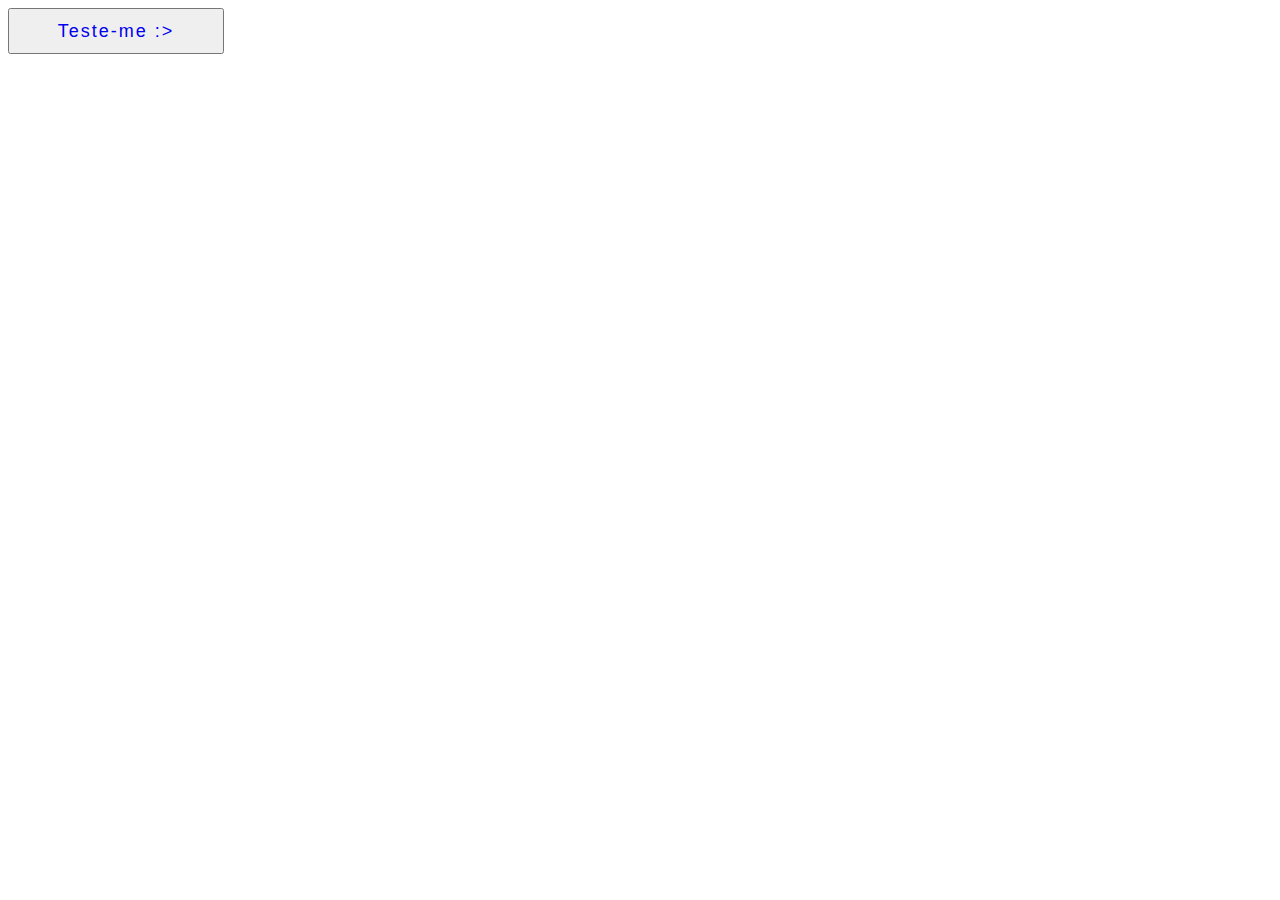
==== index.html @ 357b670b "button animation" ====
<!DOCTYPE html>
<html lang="en">

<head>
    <meta charset="UTF-8">
    <meta name="viewport" content="width=device-width, initial-scale=1.0">
    <link rel="stylesheet" href="styles.css">
    <title>Long-Press Example</title>
</head>

<body>
    <button id="longPressButton">
        <a href="#"><span>Teste-me :></span></a>
    </button>
    <div id="message"></div>
    </div>
    <script src="script.js"></script>
</body>

</html>
---- styles.css ----
.longPressuButton {
    position: fixed;
    top: 50%;
    left: 50%;
    transform: translate(-50%, -50%);
}

a {
    display: block;
    width: 200px;
    height: 40px;
    line-height: 40px;
    font-size: 18px;
    font-family: sans-serif;
    text-decoration: none;
    letter-spacing: 2px;
    text-align: center;
    position: relative;
    transition: all .60s;
}

a span {
    position: relative;
    z-index: 2;
}

a:after {
    position: absolute;
    content: "";
    top: 0;
    left: 0;
    width: 0;
    height: 100%;
    background: rgb(255, 52, 25);
    transition: all .60s;
}

a:hover {
    color: #ffffff;
}

a:hover:after {
    width: 100%;
}
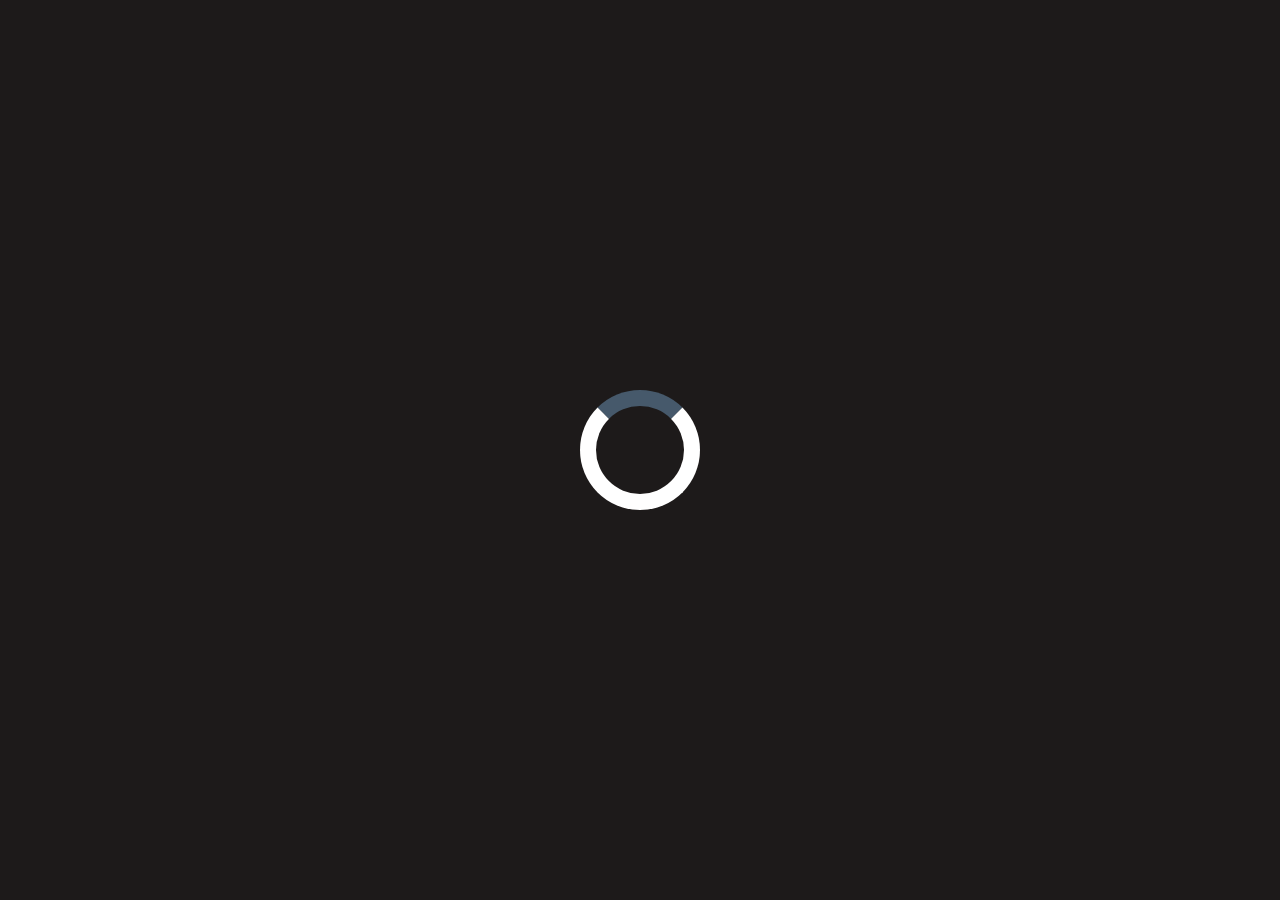
==== commit 3eba6219: "Update and rename game.html to index.html" ====
--- a/index.html
+++ b/index.html
@@ -1,20 +1,68 @@
-<!DOCTYPE html>
-<html lang="en">
-
-<head>
-    <meta charset="UTF-8">
-    <meta name="viewport" content="width=device-width, initial-scale=1.0">
-    <link rel="stylesheet" href="styles.css">
-    <title>Long-Press Example</title>
-</head>
-
-<body>
-    <button id="longPressButton">
-        <a href="#"><span>Teste-me :></span></a>
-    </button>
-    <div id="message"></div>
-    </div>
-    <script src="script.js"></script>
-</body>
-
-</html>+<!DOCTYPE html>
+<html lang="en">
+
+<head>
+    <meta charset="UTF-8">
+    <meta name="viewport" content="width=device-width, initial-scale=1.0">
+    <link rel="icon" type="image/png" href="./img/favicon.png">
+    <link rel="stylesheet" href="css/app.css" />
+    <link rel="stylesheet" href="css/game.css" />
+    <title>Quiz para o Hugo</title>
+</head>
+
+<body>
+    <div class="container">
+        <div id="loader"></div>
+        <div id="game" class="justify-center flex-column hidden">
+            <div id="hud">
+                <div id="hud-item">
+                    <p id="progressText" class="hud-prefix">
+                        Quiz
+                    </p>
+                    <div id="progressBar">
+                        <div id="progressBarFull"></div>
+                    </div>
+                    <!-- <h1 class="hud-main-text" id="questionCounter">  -->
+                </div>
+                <div id="hud-item">
+                    <p class="hud-prefix">
+                        Pontuação
+                    </p>
+                    <h1 class="hud-main-text" id="score">
+                        0
+                    </h1>
+                </div>
+            </div>
+
+            <div id="hud-item">
+                <img src="img/example.jpg" width="200" height="200" class="image"/>
+            </div>
+
+            <h2 id="question" style="font-size: 30px;"></h2> <!--Qual é a respota dessa pergunta?-->
+            <div class="choice-container">
+                <p class="choice-prefix">A</p>
+                <p class="choice-text" data-number="1"></p> <!--choice1-->
+            </div>
+            <div class="choice-container">
+                <p class="choice-prefix">B</p>
+                <p class="choice-text" data-number="2"></p>
+            </div>
+            <div class="choice-container">
+                <p class="choice-prefix">C</p>
+                <p class="choice-text" data-number="3"></p>
+            </div>
+            <div class="choice-container">
+                <p class="choice-prefix">D</p>
+                <p class="choice-text" data-number="4"></p>
+            </div>
+            <div class="choice-container">
+                <p class="choice-prefix">E</p>
+                <p class="choice-text" data-number="4"></p>
+            </div>
+        </div>
+    </div>
+
+    <script src="js/game.js"></script>
+</body>
+
+</html>
--- a/css/app.css
+++ b/css/app.css
@@ -0,0 +1,97 @@
+@import url('https://fonts.googleapis.com/css2?family=Nova+Square&display=swap');
+
+:root {
+    background-color: rgb(29, 26, 26);
+}
+
+* {
+    box-sizing: border-box;
+    margin: 0;
+    padding: 0;
+    font-size: 62.5%;
+    font-family: 'Nova Square', cursive;
+    color: #ffffff;
+}
+
+h1 {
+    font-size: 5.4rem;
+    color: #ffffff;
+    margin-bottom: 5rem;
+}
+
+h2 {
+    font-size: 4.2rem;
+    margin-bottom: 4rem;
+}
+
+/*UTILIDADES*/
+.container {
+    width: 100vw;
+    height: 100vh;
+    display: flex;
+    justify-content: center;
+    align-items: center;
+    max-width: 80rem;
+    margin: 0 auto;
+    padding: 2rem;
+}
+
+.flex-colum {
+    display: flex;
+    flex-direction: column;
+}
+
+.flex-center {
+    justify-content: center;
+    align-items: center;
+}
+
+.justify-center {
+    justify-content: center;
+}
+
+.text-center {
+    text-align: center;
+}
+
+.hidden {
+    display: none;
+}
+
+.bnt {
+    font-size: 2.4rem;
+    padding: 2rem 0;
+    width: 30rem;
+    text-align: center;
+    margin-bottom: 1rem;
+    text-decoration: none;
+    color: rgb(28, 26, 26);
+    background: linear-gradient(90deg, rgb(18, 92, 255) 0%, rgb(0, 10, 255) 100%);
+    border-radius: 4px;
+}
+
+.bnt:hover {
+    cursor: pointer;
+    box-shadow: 0 0.4rem 1.4rem 0 rgb(0, 10, 255);
+    transition: transform 150ms;
+    transform: scale (1.03);
+}
+
+.bnt[disabled]:hover {
+    cursor: not-allowed;
+    box-shadow: none;
+    transform: none;
+}
+
+#highscore-btn {
+    background: linear-gradient(90deg, rgb(255, 247, 9) 0%, rgb(240, 221, 6) 100%);
+}
+
+#highscore-btn:hover {
+    box-shadow: 0 0.4rem 1.4rem 0 rgba(255, 255, 0, 0.5);
+}
+
+.fa-crown {
+    font-size: 2.5rem;
+    margin-left: 1rem;
+}--- a/css/game.css
+++ b/css/game.css
@@ -0,0 +1,89 @@
+.choice-container {
+    display: flex;
+    margin-bottom: 0.5rem;
+    width: 100%;
+    font-size: 1.8rem;
+    border: 0.1rem solid rgba(0, 132, 247, 0.25);
+    background-color: rgb(59, 59, 59);
+}
+
+.choice-container:hover {
+    cursor: pointer;
+    box-shadow: 0 0.4rem 1.4rem 0 rgba(156, 204, 255, 0.5);
+    transform: translateY(-0.8rem);
+    transition: transform 150ms;
+}
+
+.choice-prefix {
+    padding: 1.5rem 2.5rem;
+    background-color: #46596b;
+    color: #ffffff;
+}
+
+.choice-text {
+    padding: 1.5rem;
+    width: 100%;
+}
+
+.correct {
+    background-color: #28a745;
+}
+
+.incorrect {
+    background-color: #dc3545;
+}
+
+#hud {
+    display: flex;
+    justify-content: space-between;
+}
+
+.hud-prefix {
+    text-align: center;
+    font-size: 2rem;
+}
+
+.hud-main-text {
+    text-align: center;
+}
+
+.image {
+    display: block;
+    margin: 0 auto;
+}
+
+/*BARRINHA DE PROGRESSO, CASO QUEIRA*/
+#progressBar {
+    width: 20rem;
+    height: 4rem;
+    border: 0.3rem solid #ffffff;
+    margin-top: 1.6rem;
+
+}
+
+#progressBarFull {
+    height: 3.4rem;
+    background-color: #1e90ff;
+    width: 0%;
+}
+
+
+/*TELA DE CARREGAMENTO INICIAL*/
+#loader {
+    border: 1.6rem solid white;
+    border-radius: 50%;
+    border-top: 1.6rem solid #46596b;
+    width: 12rem;
+    height: 12rem;
+    animation: spin 2s linear infinite;
+}
+
+@keyframes spin {
+    0% {
+        transform: rotate(0deg);
+    }
+
+    100% {
+        transform: rotate(360deg);
+    }
+}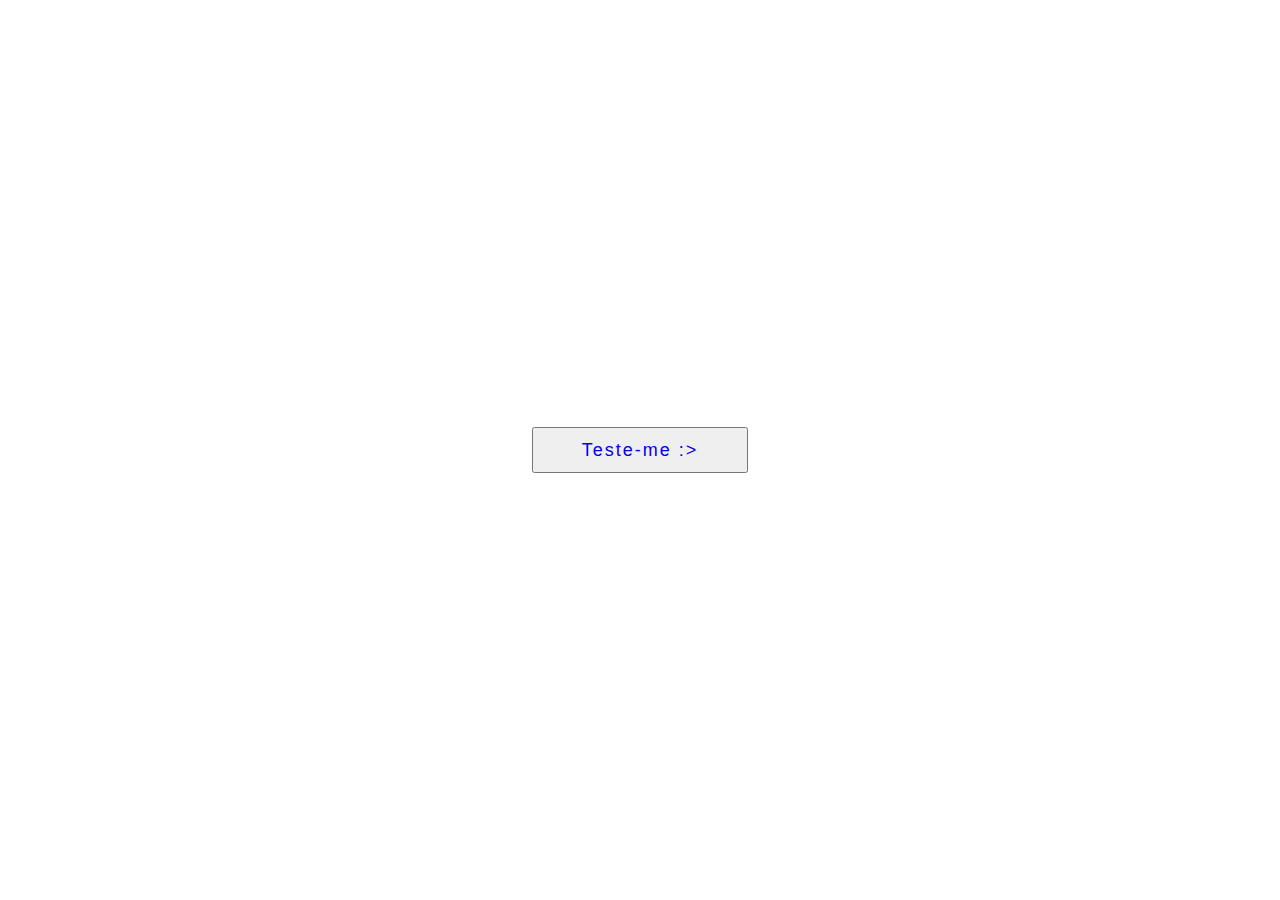
==== commit ec668630: "press and hold" ====
--- a/index.html
+++ b/index.html
@@ -1,68 +1,20 @@
-<!DOCTYPE html>
-<html lang="en">
-
-<head>
-    <meta charset="UTF-8">
-    <meta name="viewport" content="width=device-width, initial-scale=1.0">
-    <link rel="icon" type="image/png" href="./img/favicon.png">
-    <link rel="stylesheet" href="css/app.css" />
-    <link rel="stylesheet" href="css/game.css" />
-    <title>Quiz para o Hugo</title>
-</head>
-
-<body>
-    <div class="container">
-        <div id="loader"></div>
-        <div id="game" class="justify-center flex-column hidden">
-            <div id="hud">
-                <div id="hud-item">
-                    <p id="progressText" class="hud-prefix">
-                        Quiz
-                    </p>
-                    <div id="progressBar">
-                        <div id="progressBarFull"></div>
-                    </div>
-                    <!-- <h1 class="hud-main-text" id="questionCounter">  -->
-                </div>
-                <div id="hud-item">
-                    <p class="hud-prefix">
-                        Pontuação
-                    </p>
-                    <h1 class="hud-main-text" id="score">
-                        0
-                    </h1>
-                </div>
-            </div>
-
-            <div id="hud-item">
-                <img src="img/example.jpg" width="200" height="200" class="image"/>
-            </div>
-
-            <h2 id="question" style="font-size: 30px;"></h2> <!--Qual é a respota dessa pergunta?-->
-            <div class="choice-container">
-                <p class="choice-prefix">A</p>
-                <p class="choice-text" data-number="1"></p> <!--choice1-->
-            </div>
-            <div class="choice-container">
-                <p class="choice-prefix">B</p>
-                <p class="choice-text" data-number="2"></p>
-            </div>
-            <div class="choice-container">
-                <p class="choice-prefix">C</p>
-                <p class="choice-text" data-number="3"></p>
-            </div>
-            <div class="choice-container">
-                <p class="choice-prefix">D</p>
-                <p class="choice-text" data-number="4"></p>
-            </div>
-            <div class="choice-container">
-                <p class="choice-prefix">E</p>
-                <p class="choice-text" data-number="4"></p>
-            </div>
-        </div>
-    </div>
-
-    <script src="js/game.js"></script>
-</body>
-
-</html>
+<!DOCTYPE html>
+<html lang="en">
+
+<head>
+    <meta charset="UTF-8">
+    <meta name="viewport" content="width=device-width, initial-scale=1.0">
+    <link rel="stylesheet" href="styles.css">
+    <title>Long-Press Example</title>
+</head>
+
+<body>
+    <button id="longPressButton" class="inactive">
+        <a href="#"><span>Teste-me :></span></a>
+    </button>
+    <div id="message"></div>
+    </div>
+    <script src="script.js"></script>
+</body>
+
+</html>--- a/styles.css
+++ b/styles.css
@@ -0,0 +1,54 @@
+#longPressButton {
+    position: fixed;
+    top: 50%;
+    left: 50%;
+    transform: translate(-50%, -50%);
+}
+
+#message {
+    text-align: center;
+    position: absolute;
+    bottom: 230px;
+    left: 50%;
+    transform: translateX(-50%);
+}
+
+a {
+    display: block;
+    width: 200px;
+    height: 40px;
+    line-height: 40px;
+    font-size: 18px;
+    font-family: sans-serif;
+    text-decoration: none;
+    letter-spacing: 2px;
+    text-align: center;
+    position: relative;
+    transition: all .60s;
+}
+
+a span {
+    position: relative;
+    z-index: 2;
+}
+
+a:after {
+    position: absolute;
+    content: "";
+    top: 0;
+    left: 0;
+    width: 0;
+    height: 100%;
+    background: rgb(255, 52, 25);
+    transition: all .60s;
+}
+
+#longPressButton.active a {
+    color: #ffffff;
+    transition: all 3s; /* Ajuste a duração da transição para 1 segundo */
+}
+
+#longPressButton.active a:after {
+    width: 100%;
+    transition: all 3s; /* Ajuste a duração da transição para 1 segundo */
+}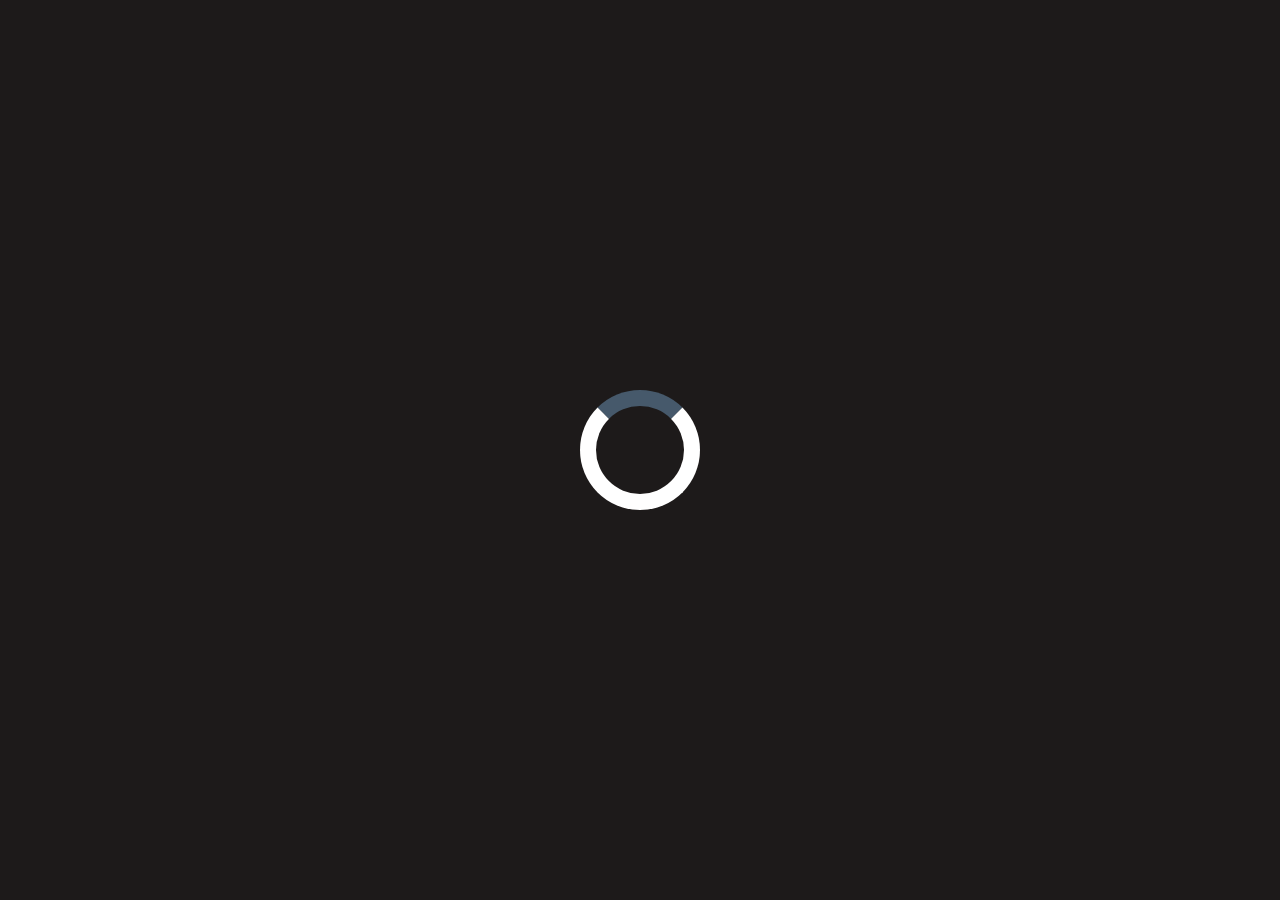
==== commit 98fa5e28: "initial" ====
--- a/index.html
+++ b/index.html
@@ -4,17 +4,58 @@
 <head>
     <meta charset="UTF-8">
     <meta name="viewport" content="width=device-width, initial-scale=1.0">
-    <link rel="stylesheet" href="styles.css">
-    <title>Long-Press Example</title>
+    <link rel="icon" type="image/png" href="./img/favicon.png">
+    <link rel="stylesheet" href="css/app.css" />
+    <link rel="stylesheet" href="css/game.css" />
+    <title>Quiz para o Hugo</title>
 </head>
 
 <body>
-    <button id="longPressButton" class="inactive">
-        <a href="#"><span>Teste-me :></span></a>
-    </button>
-    <div id="message"></div>
+    <div class="container">
+        <div id="loader"></div>
+        <div id="game" class="justify-center flex-column hidden">
+            <div id="hud">
+                <div id="hud-item">
+                    <p id="progressText" class="hud-prefix">
+                        Quiz
+                    </p>
+                    <div id="progressBar">
+                        <div id="progressBarFull"></div>
+                    </div>
+                    <!-- <h1 class="hud-main-text" id="questionCounter">  -->
+                </div>
+                <div id="hud-item">
+                    <p class="hud-prefix">
+                        Pontuação
+                    </p>
+                    <h1 class="hud-main-text" id="score">
+                        0
+                    </h1>
+                </div>
+            </div>
+
+            <div id="hud-item">
+                <img src="img/example.jpg" width="200" height="200" class="image"/>
+            </div>
+
+            <h2 id="question" style="font-size: 30px;"></h2> <!--Qual é a respota dessa pergunta?-->
+            <div class="choice-container">
+                <p class="choice-prefix">A</p>
+                <p class="choice-text" data-number="1"></p> <!--choice1-->
+            </div>
+            <div class="choice-container">
+                <p class="choice-prefix">B</p>
+                <p class="choice-text" data-number="2"></p>
+            </div>
+            <div class="choice-container">
+                <p class="choice-prefix">C</p>
+                <p class="choice-text" data-number="3"></p>
+            </div>
+            </div>
+        </div>
     </div>
-    <script src="script.js"></script>
+
+    <script src="js/game.js"></script>
 </body>
 
-</html>+</html>
--- a/css/app.css
+++ b/css/app.css
@@ -0,0 +1,106 @@
+@import url('https://fonts.googleapis.com/css2?family=Nova+Square&display=swap');
+
+:root {
+    background-color: rgb(29, 26, 26);
+}
+
+* {
+    box-sizing: border-box;
+    margin: 0;
+    padding: 0;
+    font-size: 62.5%;
+    font-family: 'Nova Square', cursive;
+    color: #ffffff;
+}
+
+h1 {
+    font-size: 5.4rem;
+    color: #ffffff;
+    margin-bottom: 5rem;
+}
+
+h2 {
+    font-size: 4.2rem;
+    margin-bottom: 4rem;
+}
+
+/*UTILIDADES*/
+.container {
+    width: 100vw;
+    height: 100vh;
+    display: flex;
+    justify-content: center;
+    align-items: center;
+    max-width: 80rem;
+    margin: 0 auto;
+    padding: 2rem;
+}
+
+.flex-colum {
+    display: flex;
+    flex-direction: column;
+}
+
+.flex-center {
+    justify-content: center;
+    align-items: center;
+}
+
+.justify-center {
+    justify-content: center;
+}
+
+.text-center {
+    text-align: center;
+}
+
+.hidden {
+    display: none;
+}
+
+.bnt {
+    font-size: 2.4rem;
+    padding: 2rem 0;
+    width: 30rem;
+    text-align: center;
+    margin-bottom: 1rem;
+    text-decoration: none;
+    color: rgb(28, 26, 26);
+    background: linear-gradient(90deg, rgb(18, 92, 255) 0%, rgb(0, 10, 255) 100%);
+    border-radius: 4px;
+    cursor: pointer;
+    /* Adiciona um cursor para indicar que é clicável */
+    transition: transform 150ms;
+    /* Adiciona uma transição para o efeito de clique */
+}
+
+.bnt:hover {
+    box-shadow: 0 0.4rem 1.4rem 0 rgb(0, 10, 255);
+    transform: scale(1.03);
+    background-color: #1e90ff;
+    /* Cor de fundo ao passar o mouse */
+}
+
+.bnt[disabled]:hover {
+    cursor: not-allowed;
+    box-shadow: none;
+    transform: none;
+    background: linear-gradient(90deg, rgb(18, 92, 255) 0%, rgb(0, 10, 255) 100%);
+}
+
+#highscore-btn {
+    background: linear-gradient(90deg, rgb(255, 247, 9) 0%, rgb(240, 221, 6) 100%);
+    cursor: pointer;
+    /* Adiciona um cursor para indicar que é clicável */
+}
+
+#highscore-btn:hover {
+    box-shadow: 0 0.4rem 1.4rem 0 rgba(255, 255, 0, 0.5);
+    background-color: #ffef06;
+    /* Cor de fundo ao passar o mouse */
+}
+
+.fa-crown {
+    font-size: 2.5rem;
+    margin-left: 1rem;
+}--- a/css/game.css
+++ b/css/game.css
@@ -0,0 +1,139 @@
+.choice-container {
+    display: flex;
+    margin-bottom: 0.5rem;
+    width: 100%;
+    font-size: 1.8rem;
+    border: 0.1rem solid rgba(0, 132, 247, 0.25);
+    background: linear-gradient(90deg, #1e90ff 0%, #1e90ff 0%); /* Adicione um gradiente de fundo */
+    background-size: 0% 100%; /* Inicialmente, o botão está vazio (0% preenchido) */
+    background-repeat: no-repeat;
+    cursor: pointer;
+    transition: background-size 3s; /* Adicione uma transição para o preenchimento do botão */
+}
+
+.choice-container:hover {
+    cursor: pointer;
+    box-shadow: 0 0.4rem 1.4rem 0 rgba(156, 204, 255, 0.5);
+    transform: translateY(-0.8rem);
+}
+
+.choice-container:active {
+    cursor: pointer;
+    background-size: 100% 100%; /* Ao passar o mouse, o botão se enche da direita para a esquerda */
+    box-shadow: 0 0.4rem 1.4rem 0 rgba(156, 204, 255, 0.5);
+    transform: translateY(-0.8rem);
+}
+
+.choice-prefix {
+    padding: 1.5rem 2.5rem;
+    background-color: #46596b;
+    color: #ffffff;
+}
+
+.choice-text {
+    padding: 1.5rem;
+    width: 100%;
+}
+
+.correct {
+    background-color: #28a745;
+    transition: background-color 0.6s; /* Adiciona uma transição na cor de fundo */
+}
+
+.incorrect {
+    background-color: #dc3545;
+    transition: background-color 0.6s; /* Adiciona uma transição na cor de fundo */
+}
+
+.choice-container.holding {
+    background-size: 200% 100%;
+    cursor: pointer;
+    transition: background-position 0.6s; /* Adiciona uma transição no preenchimento */
+}
+
+#hud {
+    display: flex;
+    justify-content: space-between;
+}
+
+.hud-prefix {
+    text-align: center;
+    font-size: 2rem;
+}
+
+.hud-main-text {
+    text-align: center;
+}
+
+.image {
+    display: block;
+    margin: 0 auto;
+}
+
+.bnt {
+    font-size: 2.4rem;
+    padding: 2rem 0;
+    width: 30rem;
+    text-align: center;
+    margin-bottom: 1rem;
+    text-decoration: none;
+    color: rgb(28, 26, 26);
+    background: linear-gradient(90deg, rgb(18, 92, 255) 0%, rgb(0, 10, 255) 100%);
+    border-radius: 4px;
+    transition: all .60s; /* Adicione esta linha para a animação de transição */
+}
+
+.bnt:active {
+    cursor: pointer;
+    box-shadow: 0 0.4rem 1.4rem 0 rgb(0, 10, 255);
+    transition: transform 150ms;
+    transform: scale(1.03);
+}
+
+.bnt[disabled]:active {
+    cursor: not-allowed;
+    box-shadow: none;
+    transform: none;
+}
+
+/* Adicionando a classe "active" para a animação de transição */
+.bnt.active {
+    background-color: #ffd700; /* Cor durante o botão pressionado */
+    cursor: pointer;
+}
+
+/*BARRINHA DE PROGRESSO*/
+#progressBar {
+    width: 20rem;
+    height: 4rem;
+    border: 0.3rem solid #ffffff;
+    margin-top: 1.6rem;
+
+}
+
+#progressBarFull {
+    height: 3.4rem;
+    background-color: #1e90ff;
+    width: 0%;
+}
+
+
+/*TELA DE CARREGAMENTO INICIAL*/
+#loader {
+    border: 1.6rem solid white;
+    border-radius: 50%;
+    border-top: 1.6rem solid #46596b;
+    width: 12rem;
+    height: 12rem;
+    animation: spin 2s linear infinite;
+}
+
+@keyframes spin {
+    0% {
+        transform: rotate(0deg);
+    }
+
+    100% {
+        transform: rotate(360deg);
+    }
+}